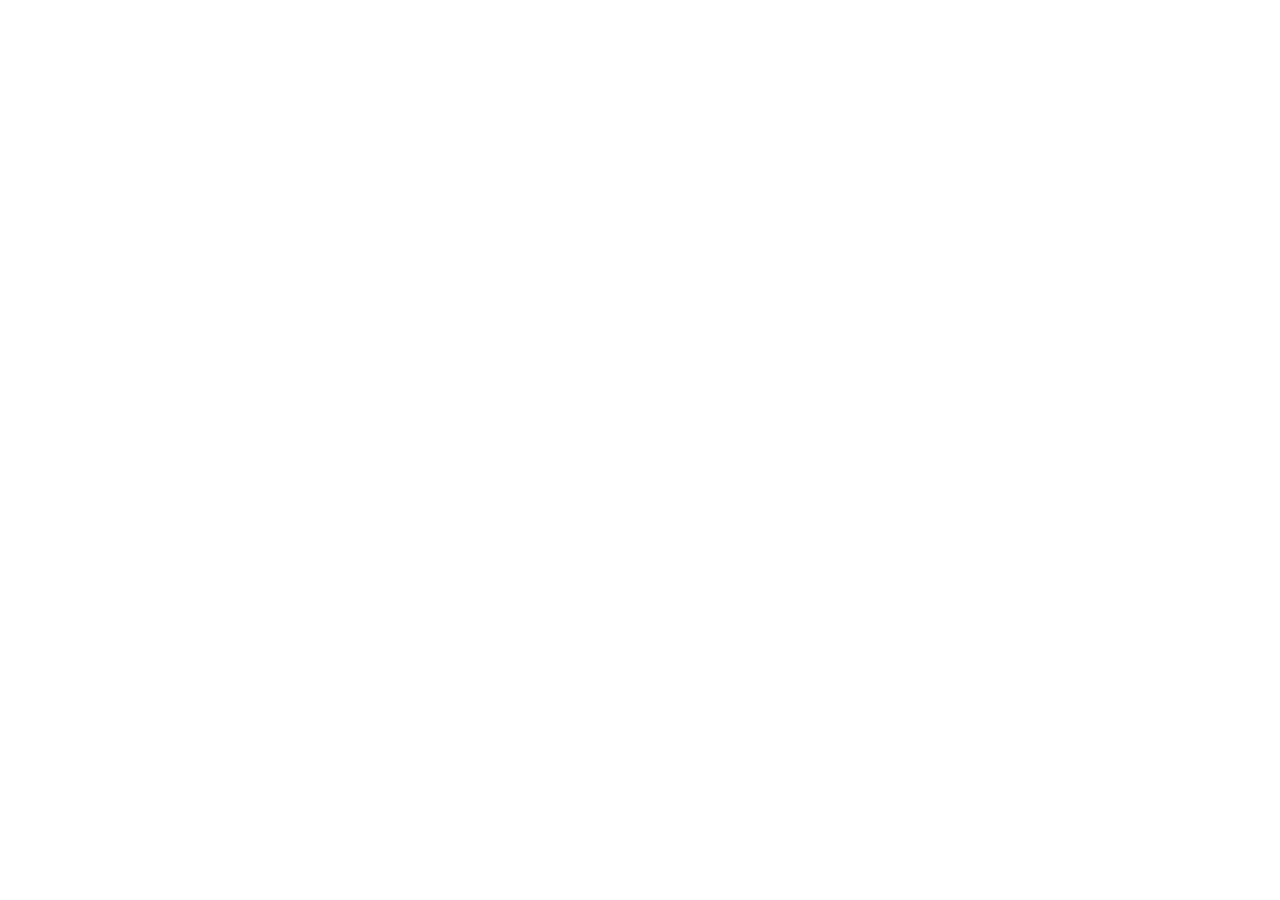
==== wordle.html @ ee755a6f "trying keyboard" ====
<html>

<head>
    <title>Wordle</title>
    <meta charset="UTF-8">
    <meta name="viewport" content="width=device-width, initial-scale = 1.0">


     <link rel="stylesheet" href="wordle.css">
     <script src="wordle.js"></script>

</head>


</html>
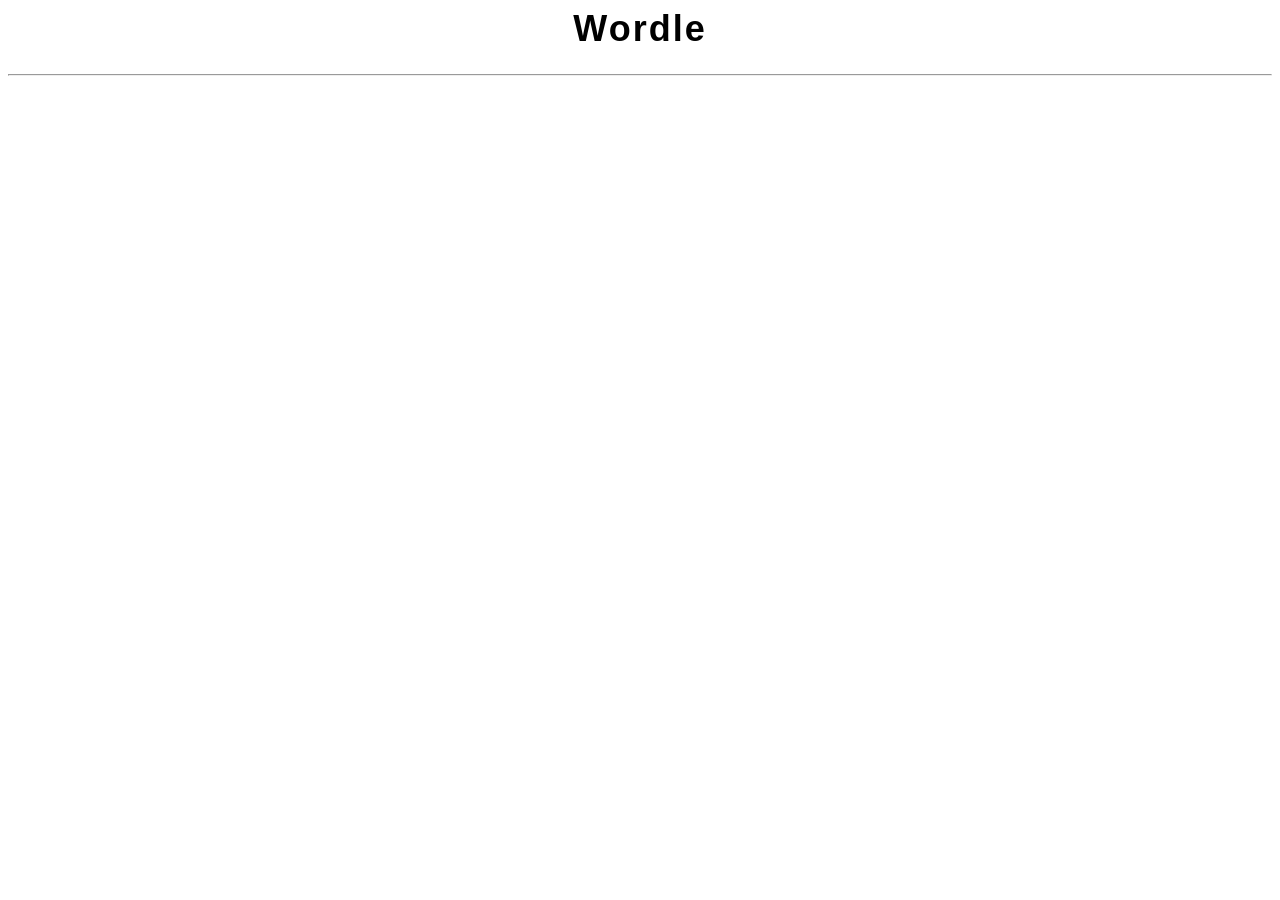
==== commit 4cc4d3e7: "done keybard" ====
--- a/wordle.html
+++ b/wordle.html
@@ -12,6 +12,17 @@
      <script src="wordle.js"></script>
 
 </head>
+<body>
+    <h1 id="title">Wordle</h1>
+    <hr>
+    <br>
+    <div id="board">
+    </div>
+
+     <br>
+    <h1 id="answer"></h1>
+    
+</body>
 
 
 </html>
--- a/wordle.css
+++ b/wordle.css
@@ -0,0 +1,11 @@
+body {
+    font-family: Arial, Helvetica, sans-serif;
+    text-align: center;
+}
+
+#title {
+    font-size: 36px;
+    font-weight: bold;
+    letter-spacing: 2px;
+}
+
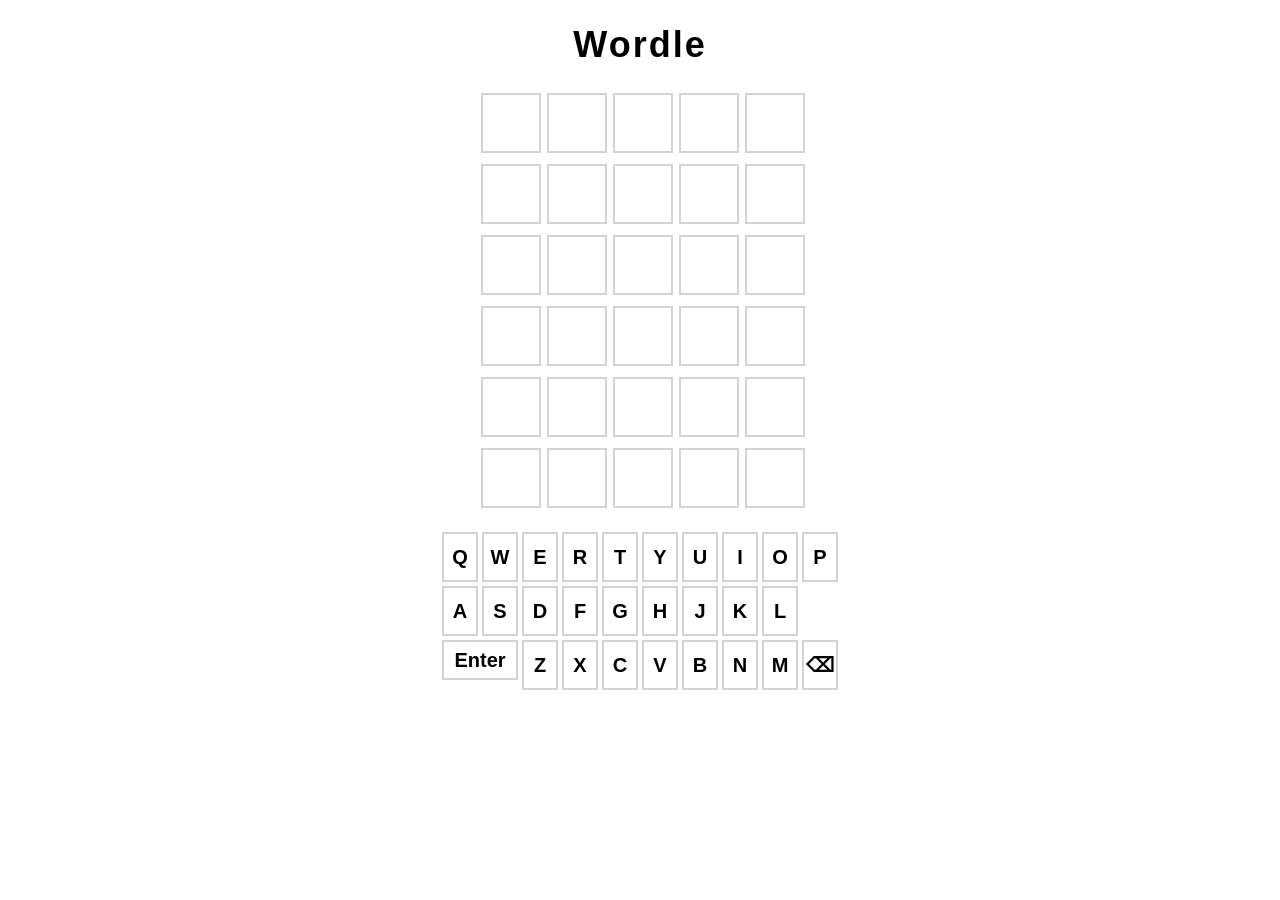
==== commit 22f82c1b: "debugs,keyboardlength into currRowlength, brackets,links" ====
--- a/wordle.html
+++ b/wordle.html
@@ -1,7 +1,5 @@
-
-
-<html>
-
+<!DOCTYPE html>
+<html lang="en">
 <head>
     <title>Wordle</title>
     <meta charset="UTF-8">
@@ -9,18 +7,14 @@
 
 
      <link rel="stylesheet" href="wordle.css">
-     <script src="wordle.js"></script>
-
 </head>
 <body>
     <h1 id="title">Wordle</h1>
-    <hr>
-    <br>
-    <div id="board">
-    </div>
-
-     <br>
-    <h1 id="answer"></h1>
+    <div id="answer"></div>
+    <div id="board"></div>
+    <div id="keyboard"></div>
+    
+    <script src="wordle.js"></script>
     
 </body>
 
--- a/wordle.css
+++ b/wordle.css
@@ -1,6 +1,10 @@
 body {
     font-family: Arial, Helvetica, sans-serif;
     text-align: center;
+}
+
+* {
+    box-sizing: border-box;
 }
 
 #title {
@@ -9,3 +13,79 @@
     letter-spacing: 2px;
 }
 
+#board {
+   display: grid;
+   grid-template-columns: repeat(5, 60px);
+   gap: 6px;
+   justify-content: center;
+   margin: 20px 0;
+}
+
+.tile{
+    border: 2px solid lightgray;
+    width: 60px;
+    height: 60px;
+    margin: 2.5px;
+
+    color: black;
+    font-size:36px;
+    font-weight: bold;
+    display: flex;
+    justify-content: center;
+    align-items: center;
+}
+
+.correct {
+    background-color: #6AAA64;
+    color: white;
+    border-color: white;
+}
+
+.present {
+    background-color: #C9B458;
+    color: white;
+    border-color: white;
+}
+
+.absent {
+    background-color: crimson;
+    color: white;
+    border-color:white;
+}
+
+.keyboard-row {
+    width: 400px;
+    margin: 0 auto;
+    display: flex;
+    flex-wrap: wrap;
+}
+
+.key-tile{
+    width: 36px;
+    height: 50px ;
+    margin: 2px;
+    border: 2px solid lightgray;
+
+    font-size: 20px;
+    font-weight: bold;
+     display: flex;
+    justify-content: center;
+    align-items: center;
+}
+
+.enter-key-tile{
+    width: 76px;
+    height: 40px;
+    margin: 2px;
+    border: 2px solid lightgray;
+
+    font-size: 20px;
+    font-weight: bold;
+    display:flex;
+    justify-content: center;
+    align-items: center;
+}
+
+
+
+
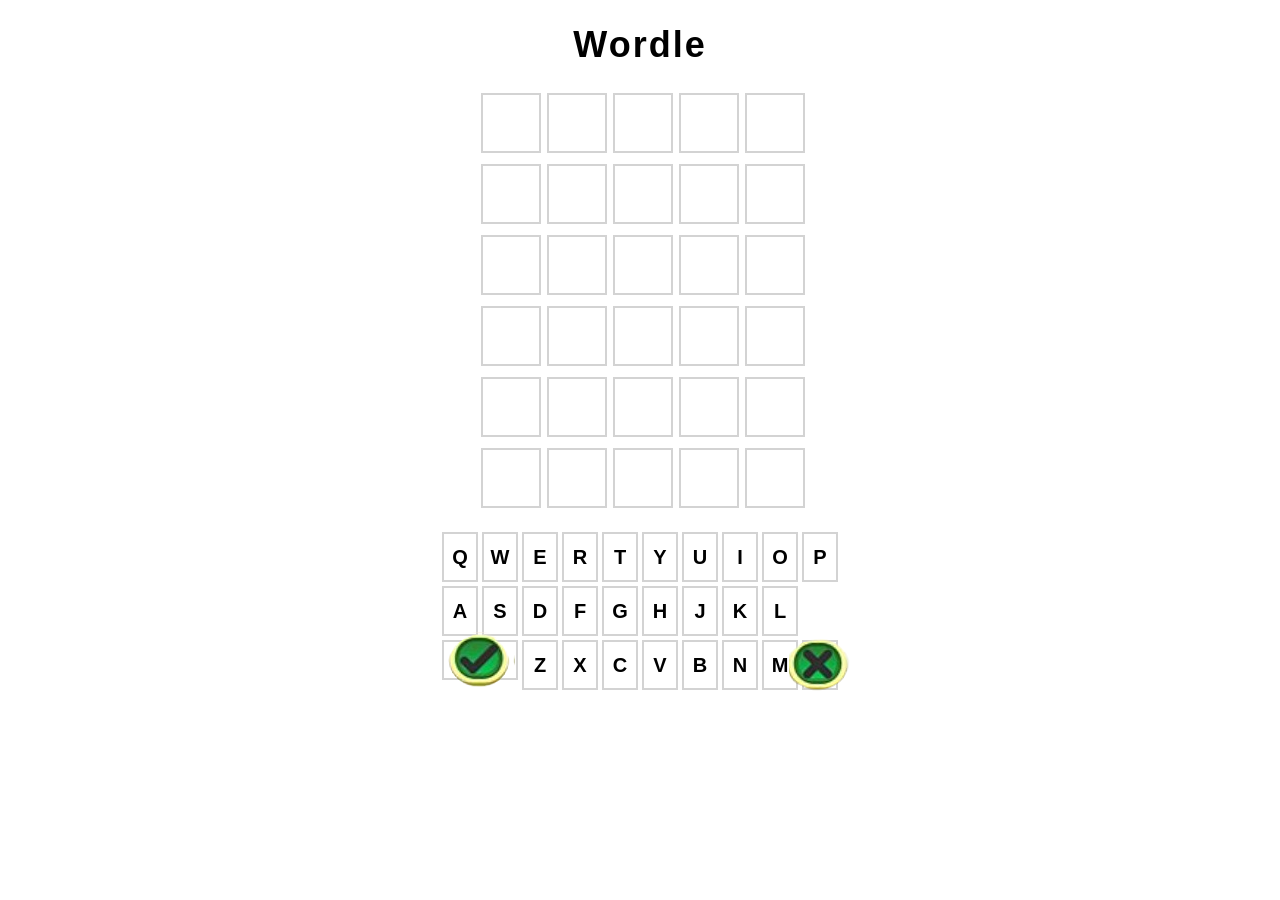
==== commit 71d90412: "trying to fix ids for words" ====
--- a/wordle.html
+++ b/wordle.html
@@ -5,10 +5,11 @@
     <meta charset="UTF-8">
     <meta name="viewport" content="width=device-width, initial-scale = 1.0">
 
-
      <link rel="stylesheet" href="wordle.css">
 </head>
 <body>
+
+
     <h1 id="title">Wordle</h1>
     <div id="answer"></div>
     <div id="board"></div>
--- a/wordle.css
+++ b/wordle.css
@@ -87,5 +87,40 @@
 }
 
 
+.backbtn{
+    height:20px ;
+    background: none;
+    cursor: pointer;
+    margin-top: 8px;
+    transition: transform 0.15s ease;
+}
+
+.exitbtn{
+    height:20px ;
+    background: none;
+    cursor: pointer;
+    margin-top: 8px;
+    transition: transform 0.15s ease;
+}
 
 
+
+.back-btn img {
+
+  display: block;
+  width: 50px;
+  height: auto;
+}
+
+.exit-btn img {
+
+  display: block;
+  width: 100px;
+  height: auto;
+}
+
+
+
+
+
+
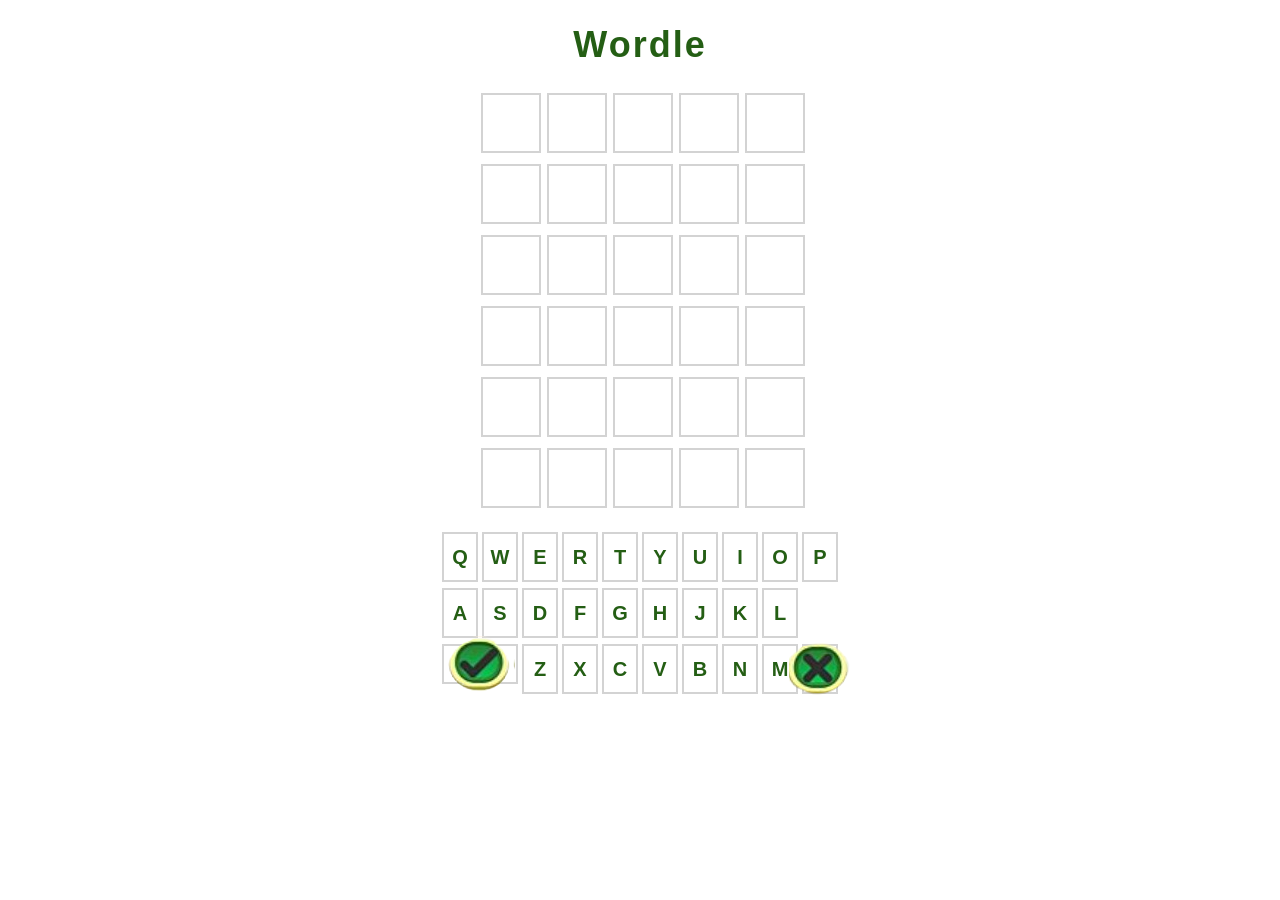
==== commit 73742054: "small touchups" ====
--- a/wordle.html
+++ b/wordle.html
@@ -9,15 +9,11 @@
 </head>
 <body>
 
-
     <h1 id="title">Wordle</h1>
     <div id="answer"></div>
     <div id="board"></div>
     <div id="keyboard"></div>
-    
     <script src="wordle.js"></script>
     
 </body>
-
-
 </html>
--- a/wordle.css
+++ b/wordle.css
@@ -1,6 +1,7 @@
 body {
     font-family: Arial, Helvetica, sans-serif;
     text-align: center;
+    color: #245e14;
 }
 
 * {
@@ -55,7 +56,7 @@
 
 .keyboard-row {
     width: 400px;
-    margin: 0 auto;
+    margin: 2px auto;
     display: flex;
     flex-wrap: wrap;
 }
